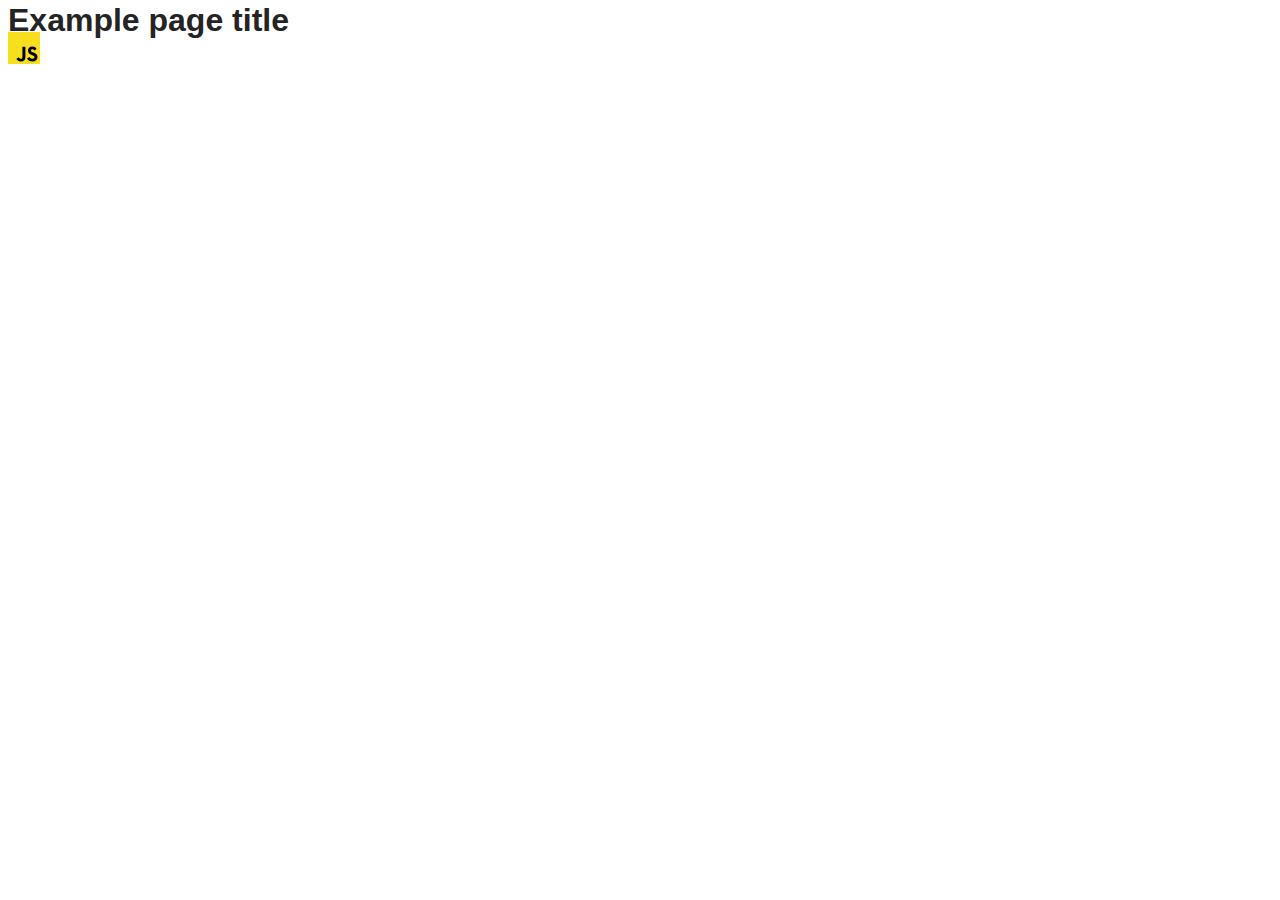
==== src/index.html @ 902905f4 "Initial commit" ====
<!DOCTYPE html>
<html lang="en">
  <head>
    <meta charset="UTF-8" />
    <link rel="icon" type="image/svg+xml" href="/favicon.svg" />
    <meta name="viewport" content="width=device-width, initial-scale=1.0" />
    <title>Vanilla App Template</title>
    <link rel="stylesheet" href="./css/styles.css" />
  </head>
  <body>
    <load ="partials/header.html" />

    <section>
      <h1>Example page title</h1>
      <!-- Path to images as from index.html file -->
      <img src="./img/javascript.svg" alt="" />
    </section>

    <!-- Loads the specified .html file -->
    <load ="partials/vite-promo.html" />

    <script type="module" src="./main.js"></script>
  </body>
</html>
---- src/css/styles.css ----
/**
  |============================
  | include css partials with
  | default @import url()
  |============================
*/
@import url('./reset.css');
@import url('./vite-promo.css');
@import url('./header.css');

:root {
  font-family: Inter, Avenir, Helvetica, Arial, sans-serif;
  font-size: 16px;
  line-height: 24px;
  font-weight: 400;

  color: #242424;
  background-color: rgba(255, 255, 255, 0.87);

  font-synthesis: none;
  text-rendering: optimizeLegibility;
  -webkit-font-smoothing: antialiased;
  -moz-osx-font-smoothing: grayscale;
  -webkit-text-size-adjust: 100%;
}
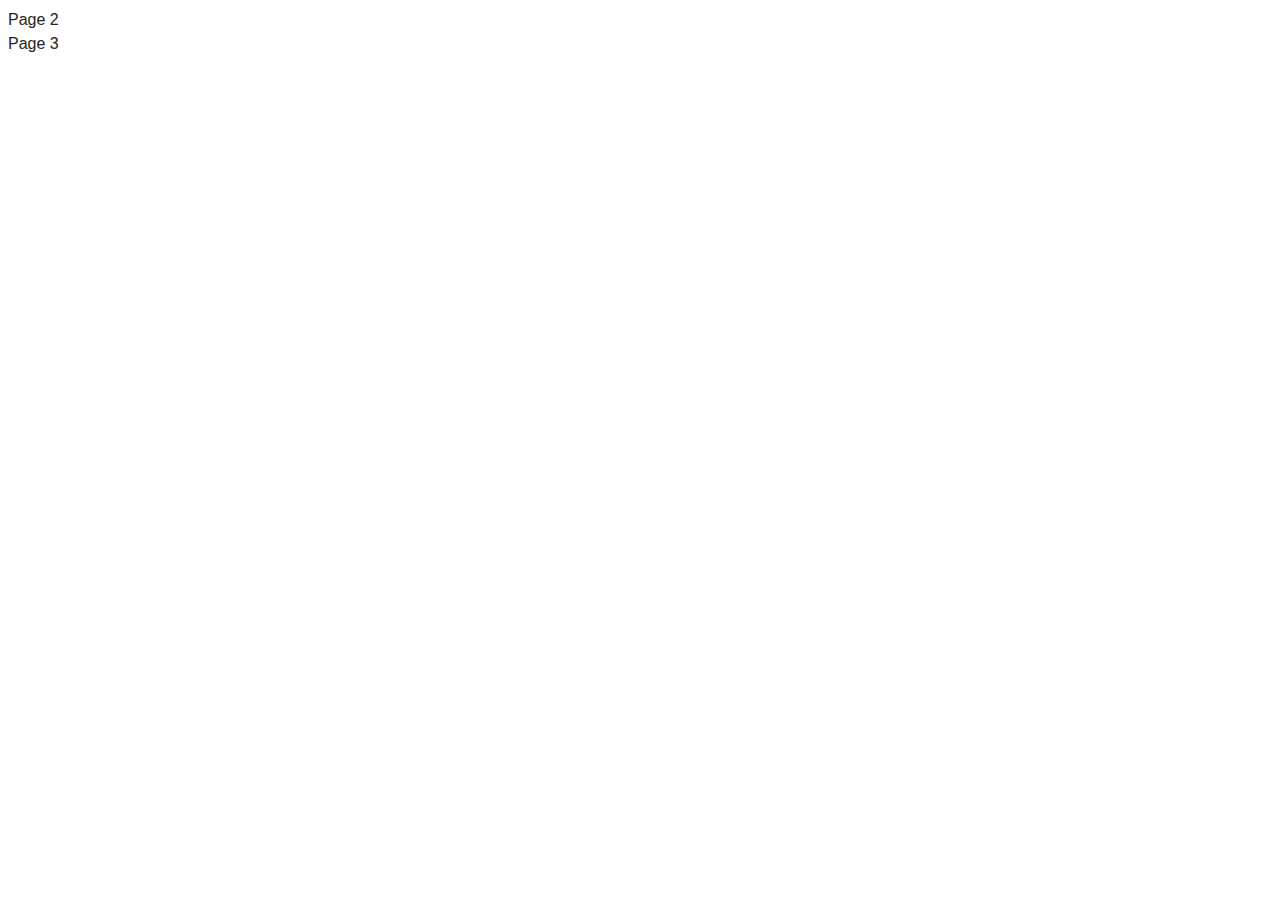
==== commit ae90ca9a: "done" ====
--- a/src/index.html
+++ b/src/index.html
@@ -8,17 +8,14 @@
     <link rel="stylesheet" href="./css/styles.css" />
   </head>
   <body>
-    <load ="partials/header.html" />
+    <ul class="nav-list">
+      <li class="nav-item">
+        <a href="./1-timer.html" class="nav-link">Page 2</a>
+      </li>
 
-    <section>
-      <h1>Example page title</h1>
-      <!-- Path to images as from index.html file -->
-      <img src="./img/javascript.svg" alt="" />
-    </section>
-
-    <!-- Loads the specified .html file -->
-    <load ="partials/vite-promo.html" />
-
-    <script type="module" src="./main.js"></script>
+      <li class="nav-item">
+        <a href="./2-snackbar.html" class="nav-link">Page 3</a>
+      </li>
+    </ul>
   </body>
 </html>
--- a/src/css/styles.css
+++ b/src/css/styles.css
@@ -5,8 +5,8 @@
   |============================
 */
 @import url('./reset.css');
-@import url('./vite-promo.css');
-@import url('./header.css');
+/* @import url('./vite-promo.css'); */
+/* @import url('./header.css'); */
 
 :root {
   font-family: Inter, Avenir, Helvetica, Arial, sans-serif;
